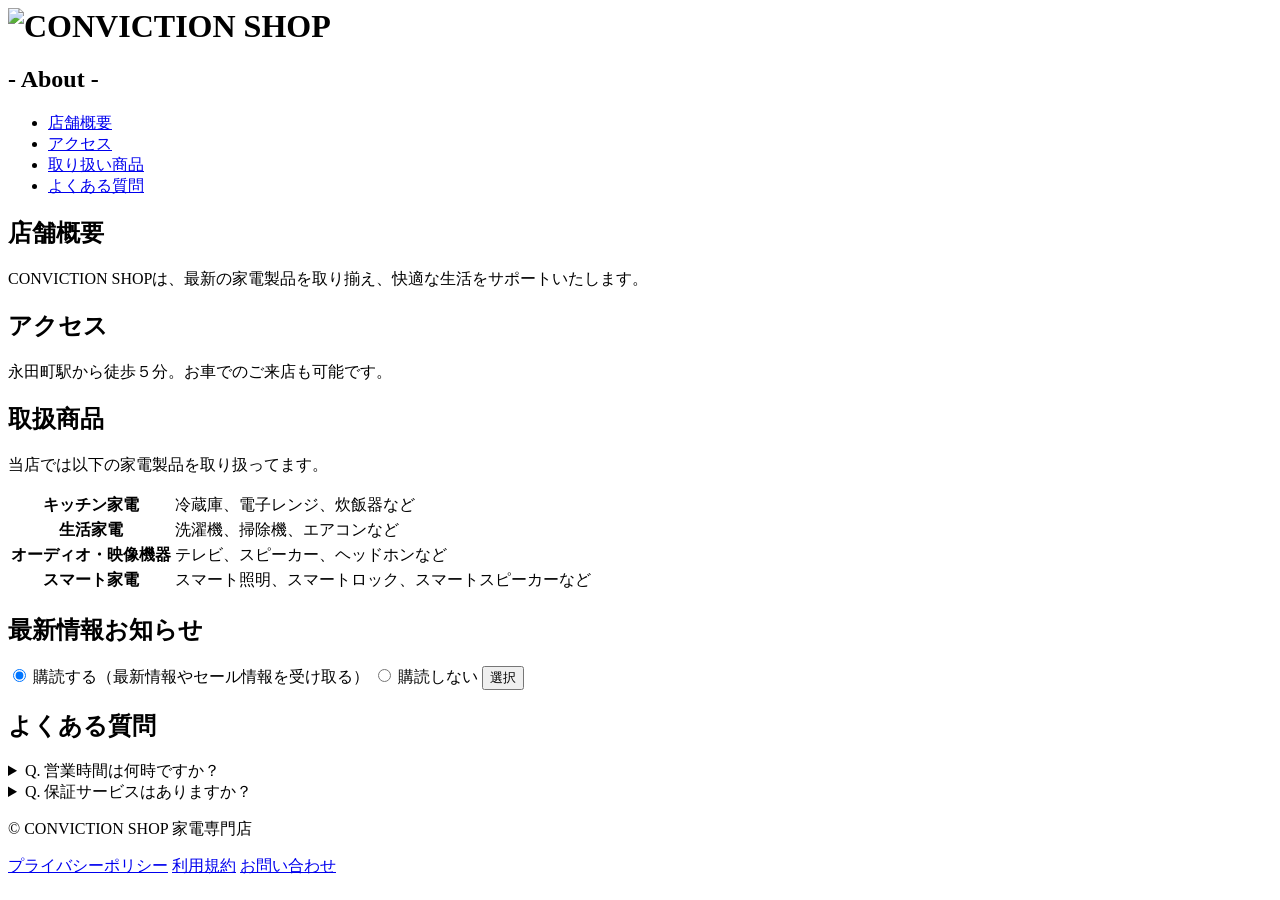
==== work/lesson1/index.html @ e36855de "HTML-CSS_curriculum lesson1 テスト" ====
<head>
    <meta charset="UTF-8">
    <meta http-equiv="X-UA-Compatible" content="IE=edge">
    <meta name="viewport" content="width=device-width,initial-scale=1.0">
    <meta name="expires" content="604800">
    <meta name="format-detection" content="email=no,telephone=no,address=no">
    <title>CONVICTION SHOP</title>
    <meta name="description" content="CONVICTION SHOP 家電専門店">
    <link rel="icon" href="./assets/images/favicon.ico">
</head>

<body>
    <header>
        <h1>
            <img src="./assets/images/img_firstView.png" alt="CONVICTION SHOP">
        </h1>
    </header>
    <main>
        <section>
            <h2>- About -</h2>
            <nav>
                <ul>
                    <li><a href="#shop">店舗概要</a></li>
                    <li><a href="#access">アクセス</a></li>
                    <li><a href="#products">取り扱い商品</a></li>
                    <li><a href="#faq">よくある質問</a></li>
                </ul>
            </nav>
        </section>
        <section>
            <h2 id="shop">店舗概要</h2>
            <p>CONVICTION SHOPは、最新の家電製品を取り揃え、快適な生活をサポートいたします。</p>
        </section>
        <section>
            <h2 id="access">アクセス</h2>
            <p>永田町駅から徒歩５分。お車でのご来店も可能です。
            </p>
        </section>
        <section>
            <h2 id="products">取扱商品</h2>
            <p>当店では以下の家電製品を取り扱ってます。</p>
            <table>
                <tr>
                    <th scope="row">キッチン家電</th>
                    <td>冷蔵庫、電子レンジ、炊飯器など</td>
                </tr>
                <tr>
                    <th scope="row">生活家電</th>
                    <td>洗濯機、掃除機、エアコンなど</td>
                </tr>
                <tr>
                    <th scope="row">オーディオ・映像機器</th>
                    <td>テレビ、スピーカー、ヘッドホンなど</td>
                </tr>
                <tr>
                    <th scope="row">スマート家電</th>
                    <td>スマート照明、スマートロック、スマートスピーカーなど</td>
                </tr>
            </table>
        </section>
        <section>
            <h2>最新情報お知らせ</h2>

            <form>
                <label>
                    <input type="radio" name="subscribe" value="yes" checked>
                    購読する（最新情報やセール情報を受け取る）
                </label>

                <label>
                    <input type="radio" name="subscribe" value="no">
                    購読しない
                </label>

                <button type="submit">選択</button>
            </form>
        </section>
        <section>
            <h2 id="faq">よくある質問</h2>
            <details>
                <summary>Q. 営業時間は何時ですか？</summary>
                <p>A. 当店の営業時間は10:00〜20:00です。</p>
            </details>
            <details>
                <summary>Q. 保証サービスはありますか？</summary>
                <p>A. 全商品に対し、メーカー保証のほか延長保証サービスをご用意しています。</p>
            </details>
        </section>
    </main>
    <footer>
        <p>©️ CONVICTION SHOP 家電専門店</p>
        <nav>
            <a href="#">プライバシーポリシー</a>
            <a href="#">利用規約</a>
            <a href="#">お問い合わせ</a>
        </nav>
    </footer>
</body>
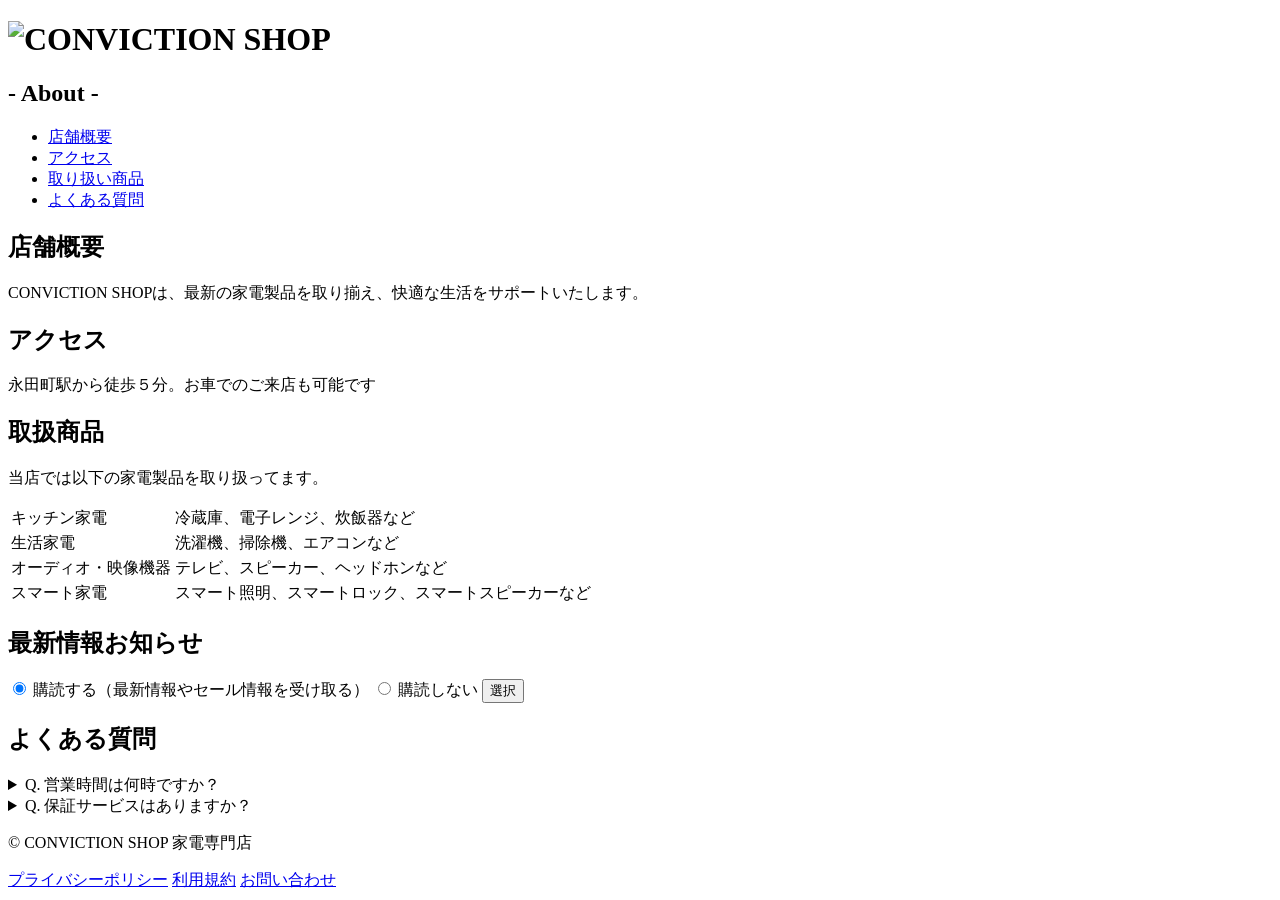
==== commit 28f94746: "lesson1 修正" ====
--- a/work/lesson1/index.html
+++ b/work/lesson1/index.html
@@ -1,3 +1,5 @@
+<!DOCTYPE html>
+<html lang="ja">
 <head>
     <meta charset="UTF-8">
     <meta http-equiv="X-UA-Compatible" content="IE=edge">
@@ -8,7 +10,6 @@
     <meta name="description" content="CONVICTION SHOP 家電専門店">
     <link rel="icon" href="./assets/images/favicon.ico">
 </head>
-
 <body>
     <header>
         <h1>
@@ -33,45 +34,41 @@
         </section>
         <section>
             <h2 id="access">アクセス</h2>
-            <p>永田町駅から徒歩５分。お車でのご来店も可能です。
-            </p>
+            <p>永田町駅から徒歩５分。お車でのご来店も可能です</p>
         </section>
         <section>
             <h2 id="products">取扱商品</h2>
             <p>当店では以下の家電製品を取り扱ってます。</p>
             <table>
                 <tr>
-                    <th scope="row">キッチン家電</th>
+                    <td>キッチン家電</td>
                     <td>冷蔵庫、電子レンジ、炊飯器など</td>
                 </tr>
                 <tr>
-                    <th scope="row">生活家電</th>
+                    <td>生活家電</td>
                     <td>洗濯機、掃除機、エアコンなど</td>
                 </tr>
                 <tr>
-                    <th scope="row">オーディオ・映像機器</th>
+                    <td>オーディオ・映像機器</td>
                     <td>テレビ、スピーカー、ヘッドホンなど</td>
                 </tr>
                 <tr>
-                    <th scope="row">スマート家電</th>
+                    <td>スマート家電</td>
                     <td>スマート照明、スマートロック、スマートスピーカーなど</td>
                 </tr>
             </table>
         </section>
         <section>
             <h2>最新情報お知らせ</h2>
-
             <form>
                 <label>
                     <input type="radio" name="subscribe" value="yes" checked>
                     購読する（最新情報やセール情報を受け取る）
                 </label>
-
                 <label>
                     <input type="radio" name="subscribe" value="no">
                     購読しない
                 </label>
-
                 <button type="submit">選択</button>
             </form>
         </section>
@@ -88,7 +85,7 @@
         </section>
     </main>
     <footer>
-        <p>©️ CONVICTION SHOP 家電専門店</p>
+        <p>&#169; CONVICTION SHOP 家電専門店</p>
         <nav>
             <a href="#">プライバシーポリシー</a>
             <a href="#">利用規約</a>
